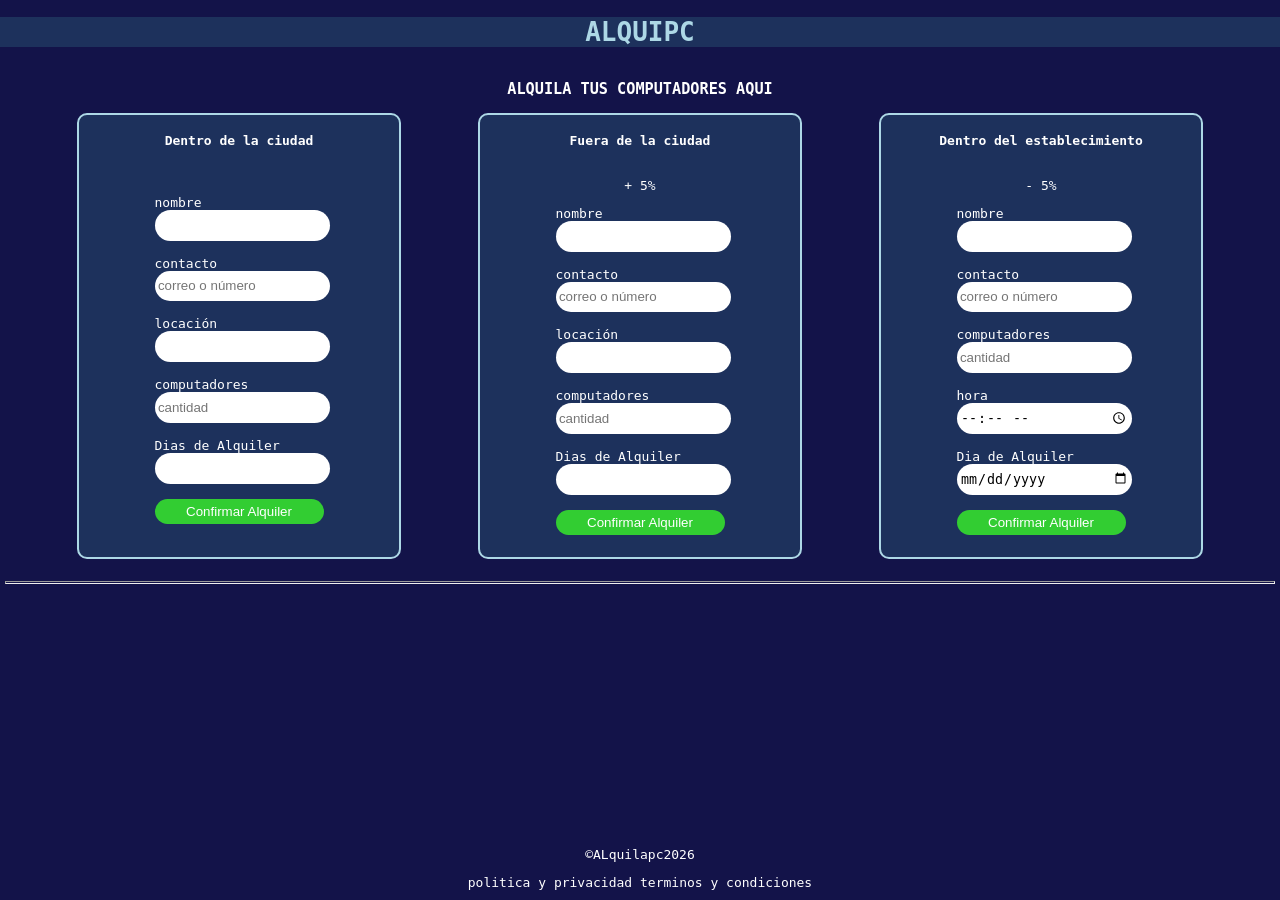
==== index.html @ 0a193280 "Add files via upload" ====
<!DOCTYPE html>
<html lang="en">
<head>
    <meta charset="UTF-8">
    <meta name="viewport" content="width=device-width, initial-scale=1.0">
    <title>Alquipc</title>
    <link rel="stylesheet" href="/alquipc.css">
    <script src="/alquipc.js"></script>
</head>
<body>
    
    <div id="container1">
        <h1>ALQUIPC</h1>
        <h3>ALQUILA TUS COMPUTADORES AQUI</h3>  
        <div class="container2">
            <div class="card1">
                <h4>Dentro de la ciudad</h4>
                <form action="">
                    <br></br>
                    <label for="">nombre</label>
                    <br>
                    <input id="nombreDentroC" type="text">
                    <br><br>
                    <label for="">contacto</label>
                    <br>
                    <input type="text" placeholder="correo o número">
                    <br><br>
                    <label for="">locación</label>
                    <br>
                    <input id="location" type="text">
                    <br><br>
                    <label for="">computadores</label>
                    <br>
                    <input id="cantidadDentroC" type="number" placeholder="cantidad">
                    <br><br>
                    <label for="">Dias de Alquiler</label>
                    <br>
                    <input id="diasDentroC" type="number">
                    <br><br>
                    <button type="button" onclick="DentroCiudad()">Confirmar Alquiler</button>
                </form>
            </div>
            <div class="card2">
                <h4>Fuera de la ciudad</h4>
                <p>+ 5%</p>
                <form action="">
                    <label for="">nombre</label>
                    <br>
                    <input id="nombreFueraC" type="text">
                    <br><br>
                    <label for="">contacto</label>
                    <br>
                    <input id="contact" type="text" placeholder="correo o número">
                    <br><br>
                    <label for="">locación</label>
                    <br>
                    <input id="location" type="text">
                    <br><br>
                    <label for="">computadores</label>
                    <br>
                    <input id="cantidadFueraC" type="number" placeholder="cantidad">
                    <br><br>
                    <label for="">Dias de Alquiler</label>
                    <br>
                    <input id="diasFueraC" type="number">
                    <br><br>
                    <button type="button" onclick="FueraCiudad()">Confirmar Alquiler</button>
                </form>
            </div>
            <div class="card3">
                <h4>Dentro del establecimiento</h4>
                <p>- 5%</p>
                <form action="">
                    <label for="">nombre</label>
                    <br>
                    <input id="nombreDentroE" type="text">
                    <br><br>
                    <label for="">contacto</label>
                    <br>
                    <input type="text" placeholder="correo o número">
                    <br><br>
                    <label for="">computadores</label>
                    <br>
                    <input id="cantidadDentroE" type="number" placeholder="cantidad">
                    <br><br>
                    <label for="">hora</label>
                    <br>
                    <input id="horaAlquier" type="time">
                    <br><br>
                    <label for="">Dia de Alquiler</label>
                    <br>
                    <input id="diaAlquiler" type="date">
                    <br><br>
                    <button type="button" onclick="DentroEstablecimiento()">Confirmar Alquiler</button>
                </form>
            </div>
        </div>
        <br>
        <hr style="width: 99%; height: 1px;">  
        <footer>
            <center>
            <p>©ALquilapc2026</p>
            <a href="#">politica y privacidad</a>
            <a href="#">terminos y condiciones</a>
            </center>
        </footer>
        <br>
    </div>

</body>
</html>
---- alquipc.css ----
body {
    font-family: monospace;
    background-color: rgb(19, 19, 73);
    margin: 0px;
    padding: 0px;
}

#container1 {
    display: flex;
    flex-direction: column;
    justify-content: center;
    align-items: center;
}

#container1 h1 {
    background-color: rgb(29, 49, 92);
    width: 100%;
    text-align: center;
    color: lightblue
}

#container1 h3 {
    color: white;
}

.container2 {
    display: flex;
    justify-content: space-evenly;
    width: 100%;
}

.card1, .card2, .card3 {
    background-color: rgb(29, 49, 92);
    width: 25%;
    height: 27rem;
    padding-bottom: 10px; 
    display: flex;
    flex-direction: column;
    align-items: center;
    border: 2px solid lightblue;
    color: white;
    border-radius: 10px;
}

.container2 input {
    border: none;
    border-radius: 30px;
    height: 24px;
    width: 100%;
    padding: 2%
}

.container2 button {
    text-decoration: none;
    color: white;
    background-color: limegreen;
    padding: 5px;
    border: none;
    border-radius: 20px;
    display: flex;
    text-align: center;
    width: 100%;
    justify-content: center;
}

.container2 button:hover {
    background-color: lime;
    border: 1px solid white;
}

footer {
    color: white;
    position: absolute;
    bottom: 10px;
    width: 100%;
}

footer a {
    text-decoration: none;
    color: white;
}

footer a:hover {
    text-decoration: underline;
}

#recibo2 {
    margin-top: 20vh;
    top: 40%;
    left: 25%;
    width: 50%; 
    height: 25vh;
    background-color: rgb(134, 134, 236);
    display: flex;
    align-items: center;    
    text-align: center;
}

#formulario1 button {
    margin-top: 10vh;
    background-color: lightseagreen;
    color: white;
    width: 20%;
    height: 10vh;
    border-radius: 30px;
    border: none;
    cursor: pointer;   
}

#formulario1 button:hover {
    background-color: rgb(55, 71, 117);
}

#formulario1 h1, #formulario1 h3 {
    color: white;
}
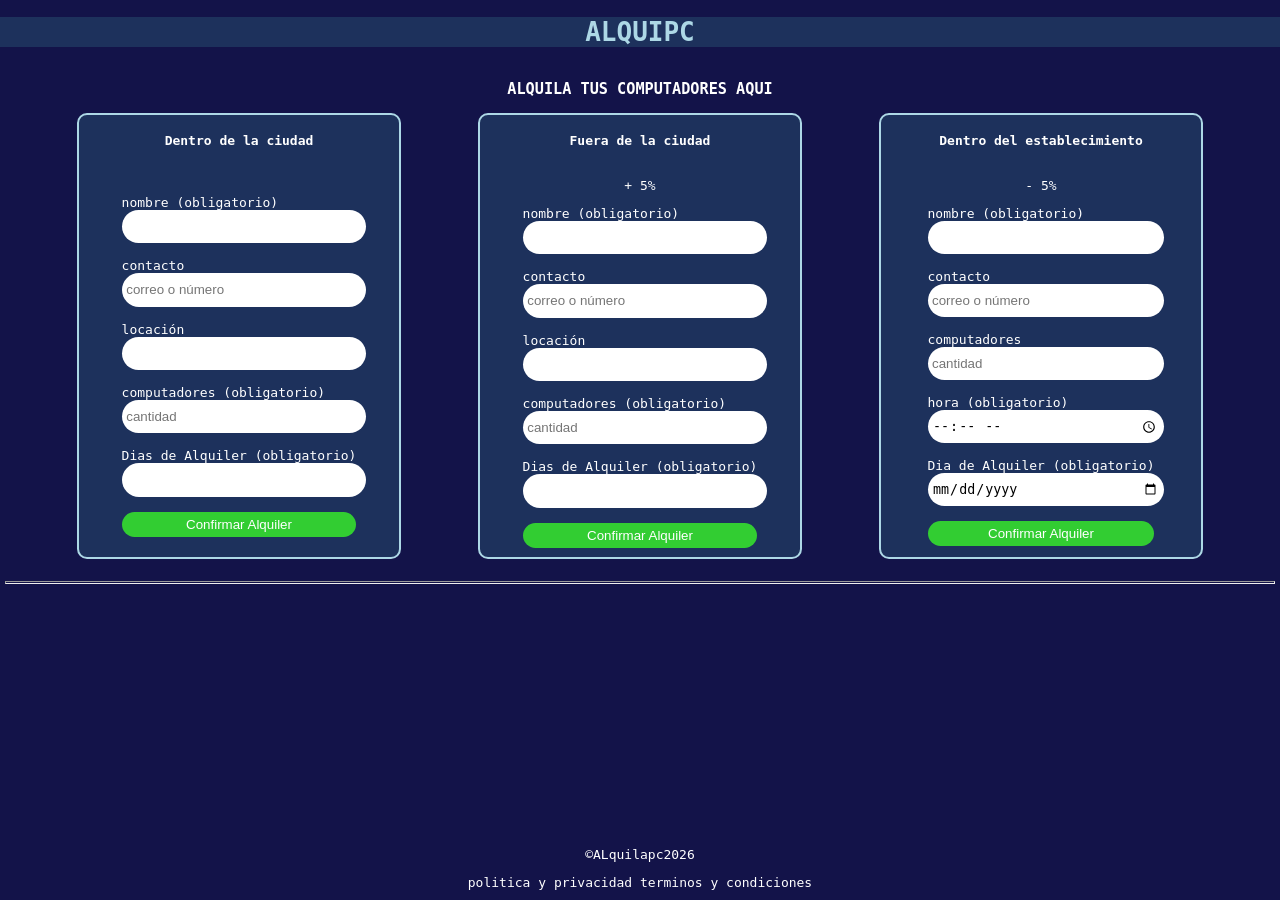
==== commit 8afd3570: "Indicar campos obligatorios en formulario" ====
--- a/index.html
+++ b/index.html
@@ -4,8 +4,8 @@
     <meta charset="UTF-8">
     <meta name="viewport" content="width=device-width, initial-scale=1.0">
     <title>Alquipc</title>
-    <link rel="stylesheet" href="/alquipc.css">
-    <script src="/alquipc.js"></script>
+    <link rel="stylesheet" href="alquipc.css">
+    <script src="alquipc.js"></script>
 </head>
 <body>
     
@@ -17,7 +17,7 @@
                 <h4>Dentro de la ciudad</h4>
                 <form action="">
                     <br></br>
-                    <label for="">nombre</label>
+                    <label for="">nombre (obligatorio)</label>
                     <br>
                     <input id="nombreDentroC" type="text">
                     <br><br>
@@ -29,11 +29,11 @@
                     <br>
                     <input id="location" type="text">
                     <br><br>
-                    <label for="">computadores</label>
+                    <label for="">computadores (obligatorio)</label>
                     <br>
                     <input id="cantidadDentroC" type="number" placeholder="cantidad">
                     <br><br>
-                    <label for="">Dias de Alquiler</label>
+                    <label for="">Dias de Alquiler (obligatorio)</label>
                     <br>
                     <input id="diasDentroC" type="number">
                     <br><br>
@@ -44,7 +44,7 @@
                 <h4>Fuera de la ciudad</h4>
                 <p>+ 5%</p>
                 <form action="">
-                    <label for="">nombre</label>
+                    <label for="">nombre (obligatorio)</label>
                     <br>
                     <input id="nombreFueraC" type="text">
                     <br><br>
@@ -56,11 +56,11 @@
                     <br>
                     <input id="location" type="text">
                     <br><br>
-                    <label for="">computadores</label>
+                    <label for="">computadores (obligatorio)</label>
                     <br>
                     <input id="cantidadFueraC" type="number" placeholder="cantidad">
                     <br><br>
-                    <label for="">Dias de Alquiler</label>
+                    <label for="">Dias de Alquiler (obligatorio)</label>
                     <br>
                     <input id="diasFueraC" type="number">
                     <br><br>
@@ -71,7 +71,7 @@
                 <h4>Dentro del establecimiento</h4>
                 <p>- 5%</p>
                 <form action="">
-                    <label for="">nombre</label>
+                    <label for="">nombre (obligatorio)</label>
                     <br>
                     <input id="nombreDentroE" type="text">
                     <br><br>
@@ -83,11 +83,11 @@
                     <br>
                     <input id="cantidadDentroE" type="number" placeholder="cantidad">
                     <br><br>
-                    <label for="">hora</label>
+                    <label for="">hora (obligatorio)</label>
                     <br>
                     <input id="horaAlquier" type="time">
                     <br><br>
-                    <label for="">Dia de Alquiler</label>
+                    <label for="">Dia de Alquiler (obligatorio)</label>
                     <br>
                     <input id="diaAlquiler" type="date">
                     <br><br>
@@ -108,4 +108,4 @@
     </div>
 
 </body>
-</html>+</html>
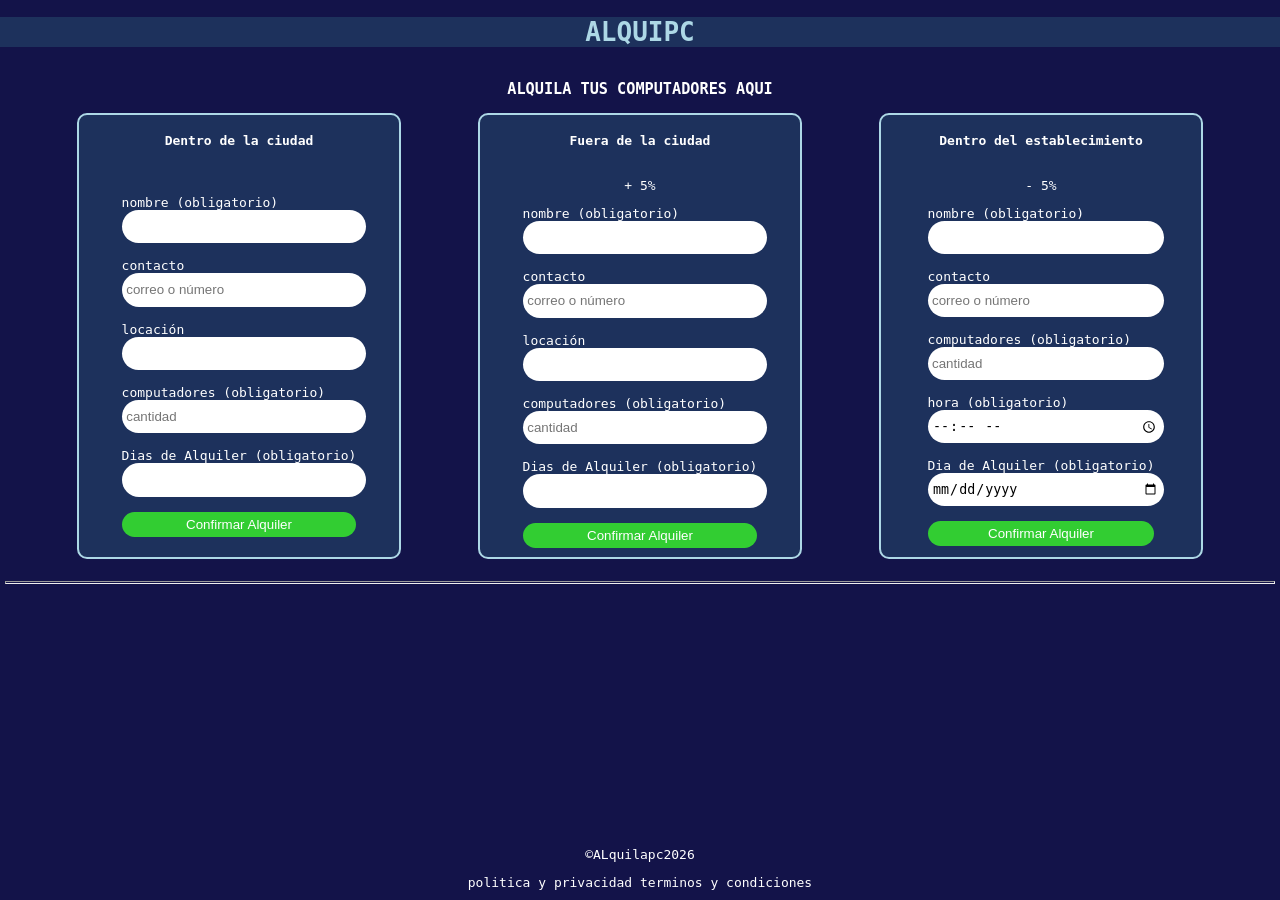
==== commit 49ed038f: "Update index.html" ====
--- a/index.html
+++ b/index.html
@@ -79,7 +79,7 @@
                     <br>
                     <input type="text" placeholder="correo o número">
                     <br><br>
-                    <label for="">computadores</label>
+                    <label for="">computadores (obligatorio)</label>
                     <br>
                     <input id="cantidadDentroE" type="number" placeholder="cantidad">
                     <br><br>
--- a/alquipc.css
+++ b/alquipc.css
@@ -90,15 +90,16 @@
     left: 25%;
     width: 50%; 
     height: 25vh;
-    background-color: rgb(134, 134, 236);
-    display: flex;
+    background-color: lightskyblue;
+    display: flex;  
+    border: 4px solid rgb(221, 233, 237);
     align-items: center;    
     text-align: center;
 }
 
 #formulario1 button {
     margin-top: 10vh;
-    background-color: lightseagreen;
+    background-color: lightblue;
     color: white;
     width: 20%;
     height: 10vh;
@@ -113,4 +114,19 @@
 
 #formulario1 h1, #formulario1 h3 {
     color: white;
-}+}
+
+.volver {
+    border: none;
+    background-color: red;
+    height: 5vh;
+    width: 10%;
+    text-decoration: none;
+    border-radius: 20px;
+    cursor: pointer;
+}
+
+.volver:hover {
+    background-color: darkred;
+    color: white;
+}
